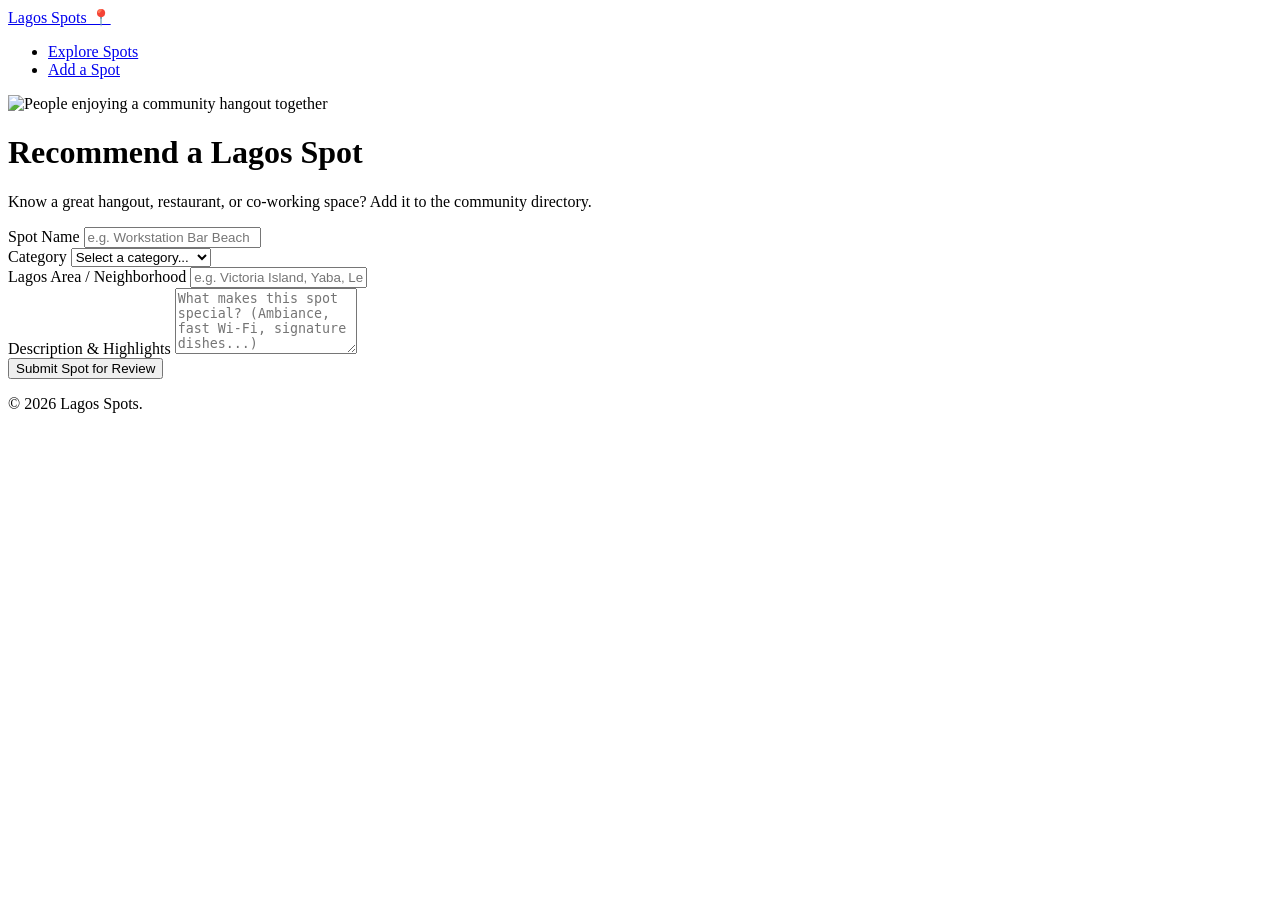
==== submit.html @ fea9795f "feat: add submission form for users to recommend new spots" ====
<!DOCTYPE html>
<html lang="en">
  <head>
    <meta charset="UTF-8">
    <meta name="viewport" content="width=device-width, initial-scale=1.0">
    <title>Add a New Spot — Lagos Spots</title>
  </head>
  <body>
    <header>
      <a href="index.html">Lagos Spots 📍</a>
      <nav>
        <ul>
          <li><a href="index.html">Explore Spots</a></li>
          <li><a href="submit.html" aria-current="page">Add a Spot</a></li>
        </ul>
      </nav>
    </header>

    <main>
      <img src="https://images.unsplash.com/photo-1511632765486-a01980e01a18?auto=format&fit=crop&w=1200&q=80" alt="People enjoying a community hangout together">
      <h1>Recommend a Lagos Spot</h1>
      <p>Know a great hangout, restaurant, or co-working space? Add it to the community directory.</p>

      <form action="#" method="POST" id="add-spot-form">
        <div class="form-group">
          <label for="spot-name">Spot Name</label>
          <input 
            type="text" 
            id="spot-name" 
            name="spotName" 
            placeholder="e.g. Workstation Bar Beach" 
            required 
            minlength="3"
          >
        </div>

        <div class="form-group">
          <label for="spot-category">Category</label>
          <select id="spot-category" name="category" required>
            <option value="">Select a category...</option>
            <option value="food">Food & Dining</option>
            <option value="study">Co-working & Study</option>
            <option value="nightlife">Nightlife & Drinks</option>
            <option value="events">Arts & Events</option>
          </select>
        </div>

        <div class="form-group">
          <label for="spot-area">Lagos Area / Neighborhood</label>
          <input 
            type="text" 
            id="spot-area" 
            name="area" 
            placeholder="e.g. Victoria Island, Yaba, Lekki Phase 1" 
            required
          >
        </div>

        <div class="form-group">
          <label for="spot-description">Description & Highlights</label>
          <textarea 
            id="spot-description" 
            name="description" 
            rows="4" 
            placeholder="What makes this spot special? (Ambiance, fast Wi-Fi, signature dishes...)" 
            required 
            minlength="15"
          ></textarea>
        </div>

        <button type="submit">Submit Spot for Review</button>
      </form>
    </main>

    <footer>
      <p>&copy; 2026 Lagos Spots.</p>
    </footer>
  </body>
</html>
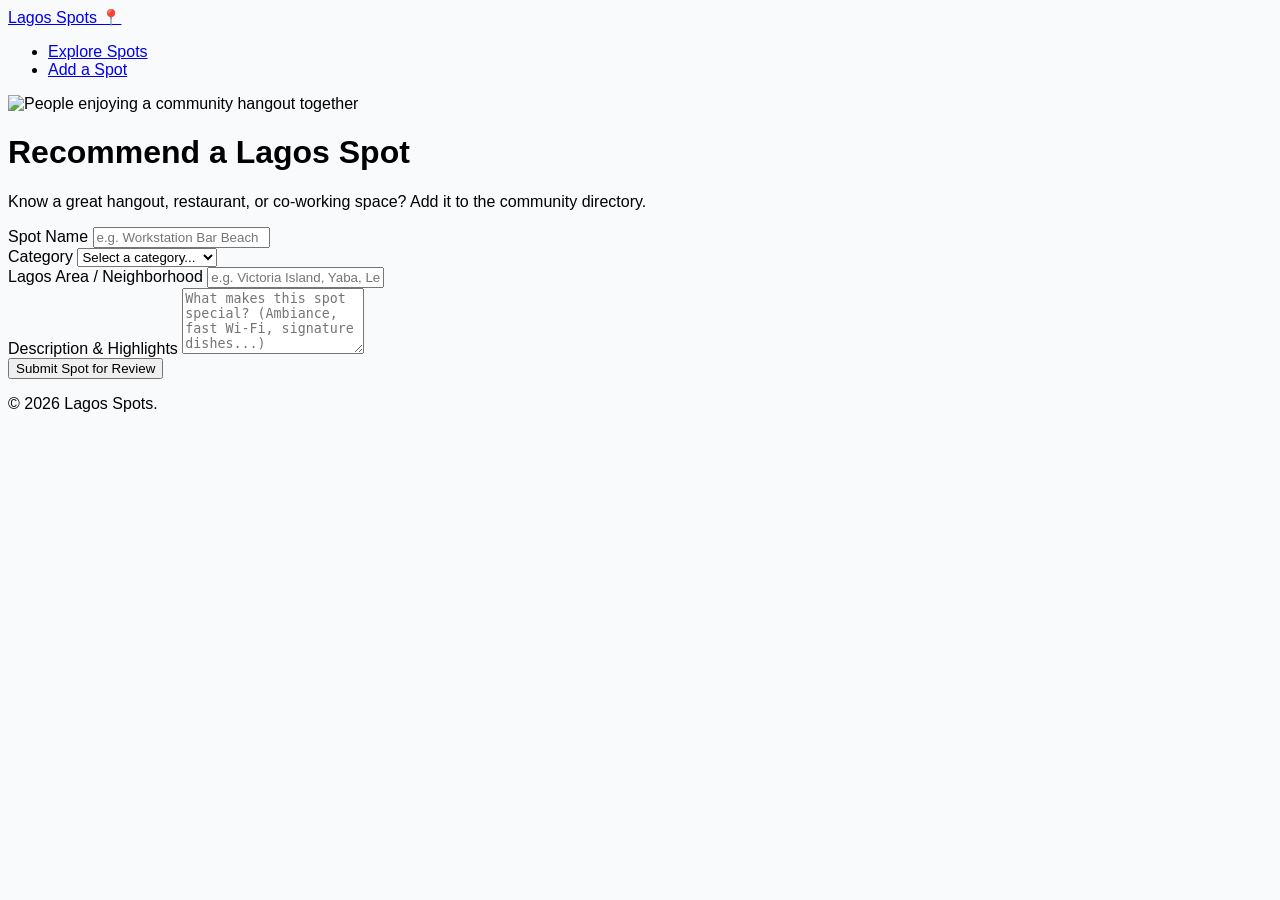
==== commit fc436674: "feat: add styles.css and link it in index and submit pages" ====
--- a/submit.html
+++ b/submit.html
@@ -4,6 +4,7 @@
     <meta charset="UTF-8">
     <meta name="viewport" content="width=device-width, initial-scale=1.0">
     <title>Add a New Spot — Lagos Spots</title>
+    <link rel="stylesheet" href="styles.css">
   </head>
   <body>
     <header>
--- a/styles.css
+++ b/styles.css
@@ -0,0 +1,3 @@
+body {
+    background-color: #f8fafc; font-family: Arial, sans-serif;
+}
